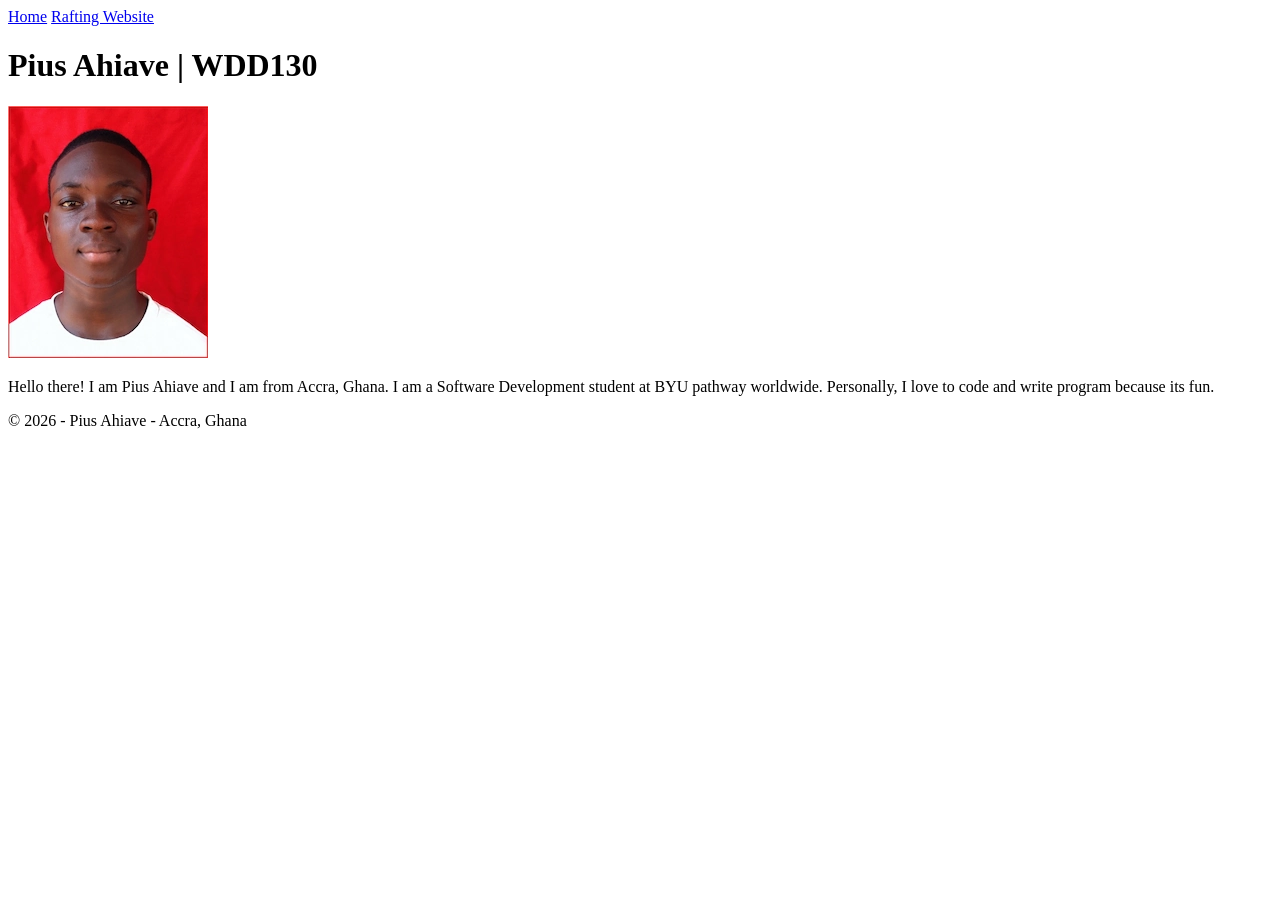
==== index.html @ 92c55962 "made corrections" ====
<!DOCTYPE html>
<html lang="en">

<head>
    <meta charset="UTF-8">
    <meta name="viewport" content="width=device-width, initial-scale=1.0">
    <title>Pius Ahiave | WDD 130</title>
</head>

<body>
    <header>
        <nav>
            <a href="#">Home</a>
            <a href="wwr/">Rafting Website</a>
        </nav>
    </header>
    <main>
        <h1>Pius Ahiave | WDD130</h1>
        <img src="images/profile.webp" alt="Pius Ahiave" width="200">
        <p>Hello there! I am Pius Ahiave and I am from Accra, Ghana. I am a Software Development
            student at BYU pathway
            worldwide. Personally, I love to
            code and write program because its fun. </p>
    </main>
    <footer>
        <p>© 2026 - Pius Ahiave - Accra, Ghana</p>
    </footer>
</body>

</html>
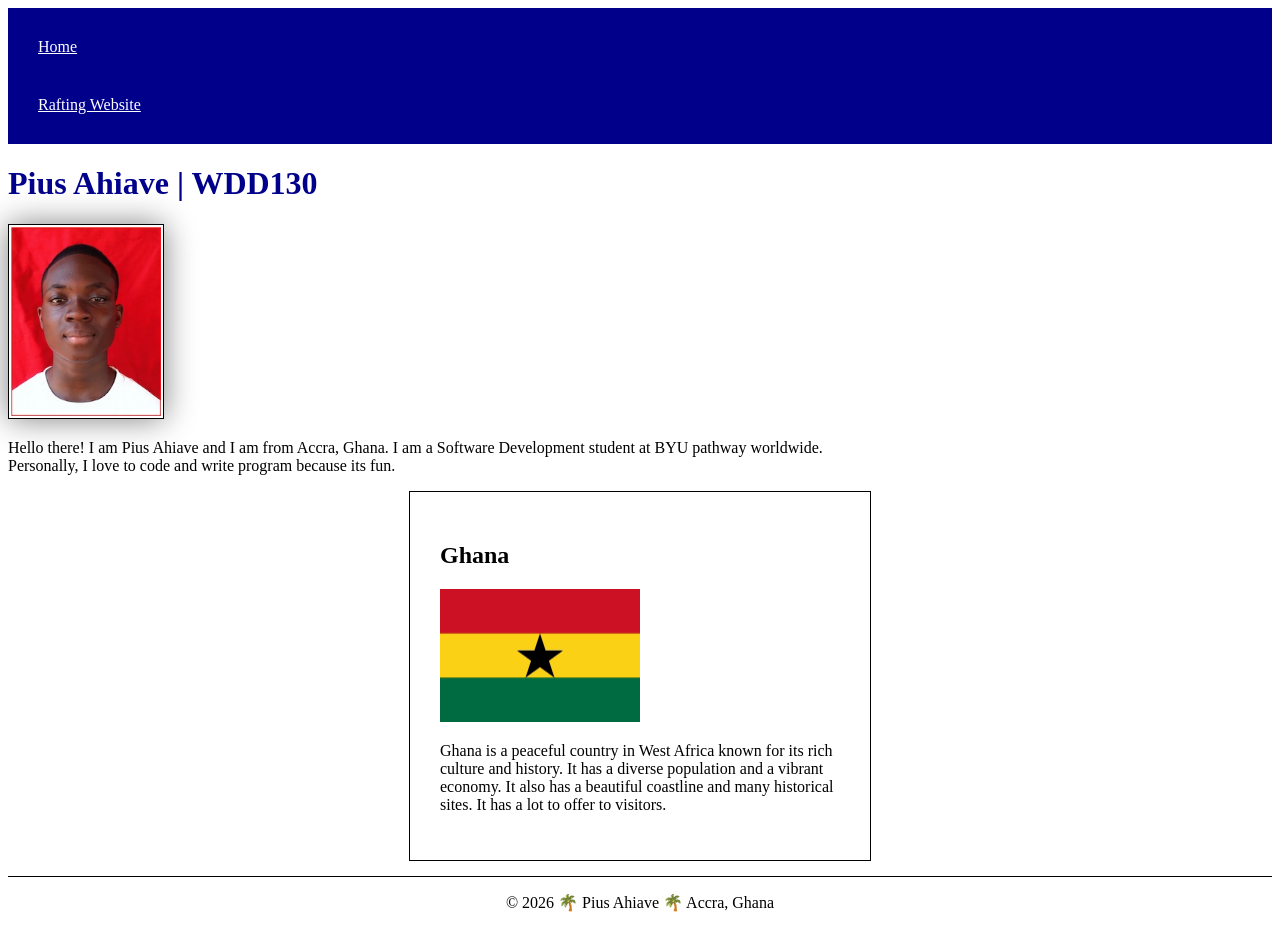
==== commit d08ea14c: "homepage enhancements" ====
--- a/index.html
+++ b/index.html
@@ -5,6 +5,9 @@
     <meta charset="UTF-8">
     <meta name="viewport" content="width=device-width, initial-scale=1.0">
     <title>Pius Ahiave | WDD 130</title>
+    <meta name="description" content="Basic html webpage programmed by Pius Ahiave with css enhancements">
+    <meta name="author" content="Pius Ahiave">
+    <link rel="stylesheet" href="styles/styles.css">
 </head>
 
 <body>
@@ -22,8 +25,15 @@
             worldwide. Personally, I love to
             code and write program because its fun. </p>
     </main>
+    <aside>
+        <h2>Ghana</h2>
+        <img src="images/Flag_of_Ghana.webp" alt="Flag of Ghana">
+        <p>Ghana is a peaceful country in West Africa known for its rich culture and history. It has a diverse
+            population and a vibrant economy. It also has a beautiful coastline and many historical sites. It has a lot
+            to offer to visitors.</p>
+    </aside>
     <footer>
-        <p>© 2026 - Pius Ahiave - Accra, Ghana</p>
+        <p>© 2026 🌴 Pius Ahiave 🌴 Accra, Ghana</p>
     </footer>
 </body>
 
--- a/styles/styles.css
+++ b/styles/styles.css
@@ -0,0 +1,50 @@
+nav {
+    background-color: darkblue;
+    padding: 10px;
+}
+
+nav a {
+    color: white;
+    display: block;
+    padding: 20px;
+}
+
+main {
+    max-width: 840px;
+}
+
+h1 {
+    color: darkblue;
+}
+
+main img {
+    width: 150px;
+    height: auto;
+    border: 1px solid black;
+    padding: 2px;
+    box-shadow: 0 0 30px gray;
+}
+
+p {
+    padding: 0;
+}
+
+aside {
+    width: 400px;
+    margin: auto;
+    border: 1px solid black;
+    padding: 30px;
+    background-color: ;
+    color: ;
+}
+
+aside img {
+    width: 200px;
+    height: auto;
+}
+
+footer {
+    margin-top: 15px;
+    border-top: 1px solid black;
+    text-align: center;
+}
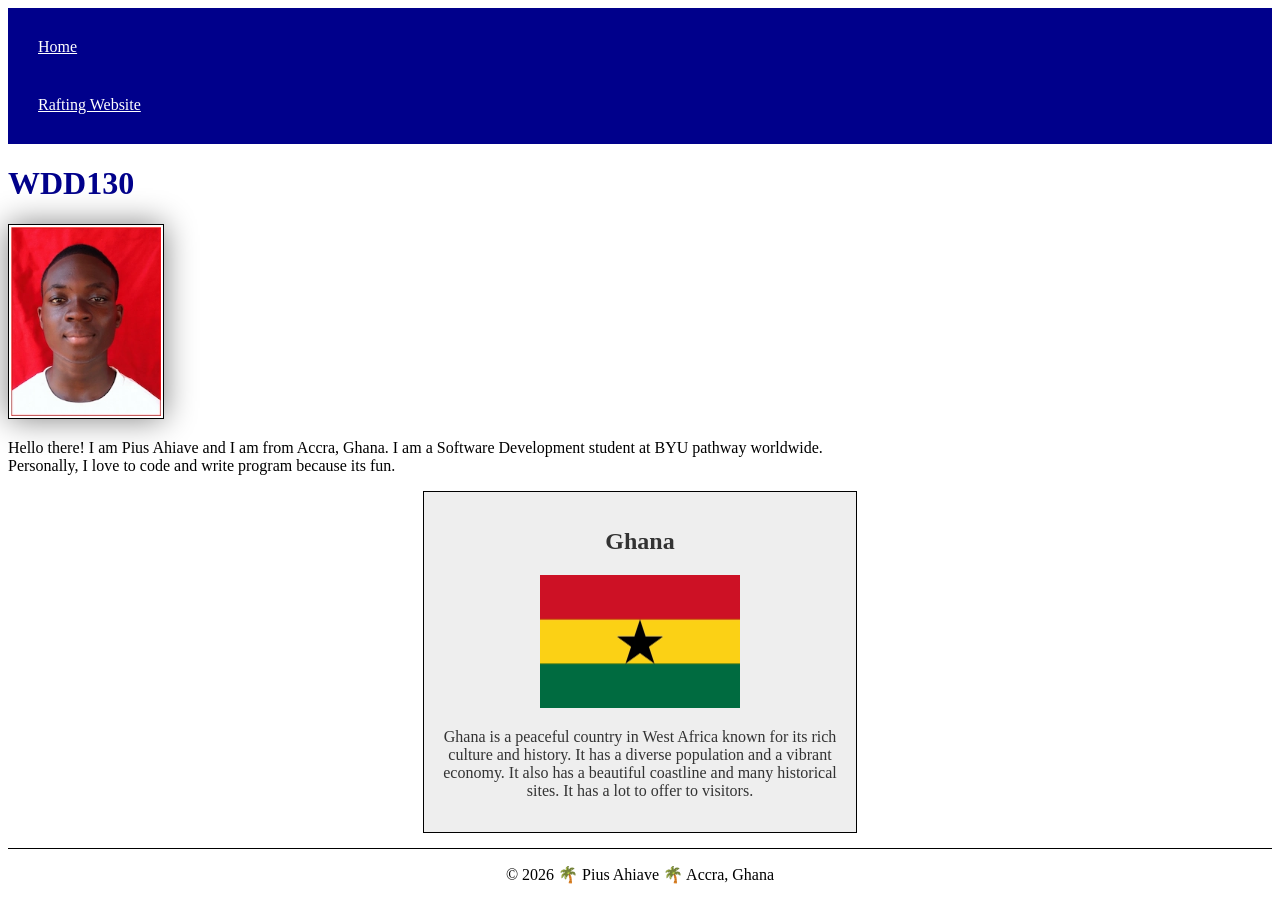
==== commit c9b61789: "h1 correction" ====
--- a/index.html
+++ b/index.html
@@ -18,7 +18,7 @@
         </nav>
     </header>
     <main>
-        <h1>Pius Ahiave | WDD130</h1>
+        <h1>WDD130</h1>
         <img src="images/profile.webp" alt="Pius Ahiave" width="200">
         <p>Hello there! I am Pius Ahiave and I am from Accra, Ghana. I am a Software Development
             student at BYU pathway
@@ -27,7 +27,7 @@
     </main>
     <aside>
         <h2>Ghana</h2>
-        <img src="images/Flag_of_Ghana.webp" alt="Flag of Ghana">
+        <img src="images/flag.webp" alt="Flag of Ghana">
         <p>Ghana is a peaceful country in West Africa known for its rich culture and history. It has a diverse
             population and a vibrant economy. It also has a beautiful coastline and many historical sites. It has a lot
             to offer to visitors.</p>
--- a/styles/styles.css
+++ b/styles/styles.css
@@ -33,9 +33,10 @@
     width: 400px;
     margin: auto;
     border: 1px solid black;
-    padding: 30px;
-    background-color: ;
-    color: ;
+    padding: 1rem;
+    background-color: #eee;
+    color: #333;
+    text-align: center;
 }
 
 aside img {
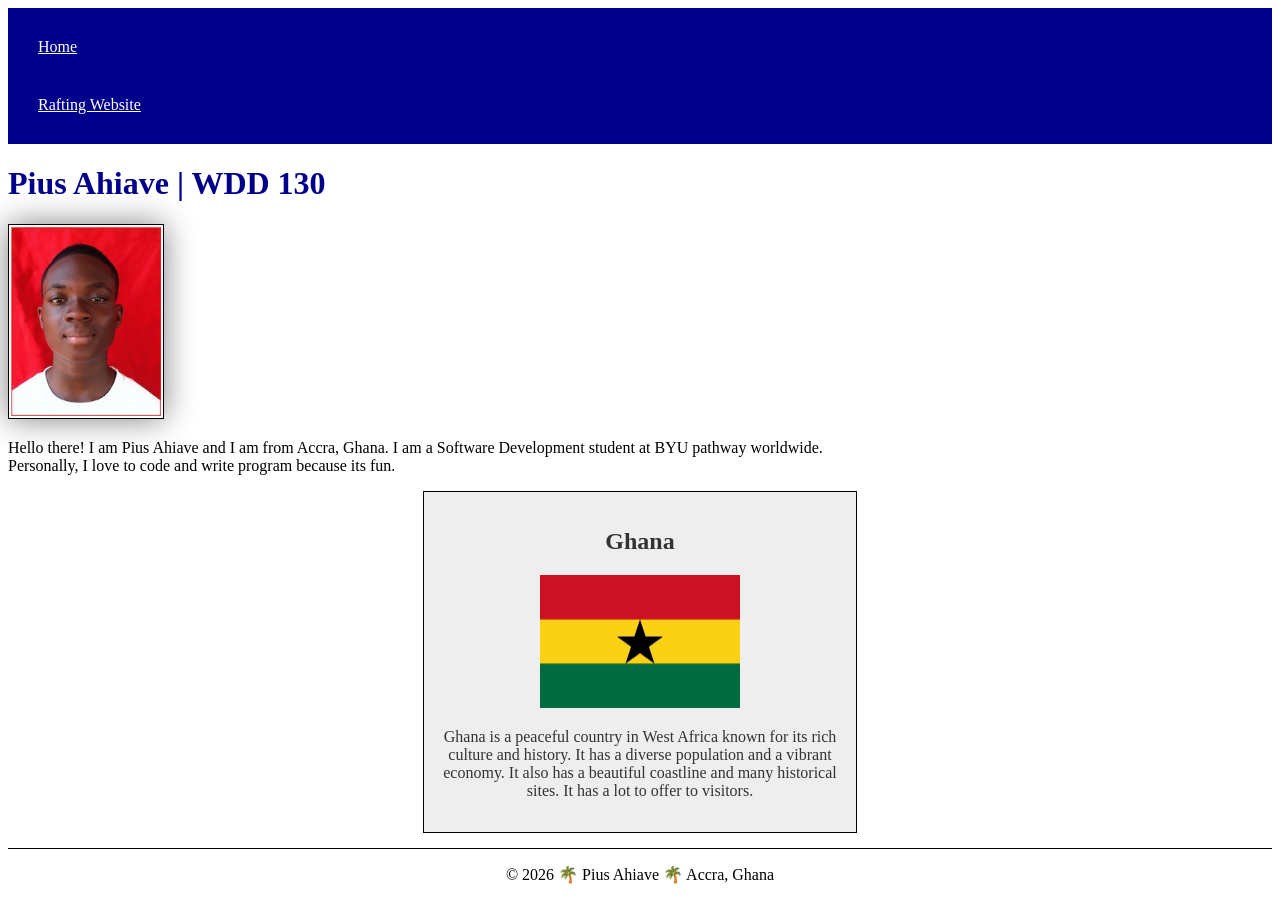
==== commit 3de32d5f: "h1 correction" ====
--- a/index.html
+++ b/index.html
@@ -18,7 +18,7 @@
         </nav>
     </header>
     <main>
-        <h1>WDD130</h1>
+        <h1>Pius Ahiave | WDD 130</h1>
         <img src="images/profile.webp" alt="Pius Ahiave" width="200">
         <p>Hello there! I am Pius Ahiave and I am from Accra, Ghana. I am a Software Development
             student at BYU pathway
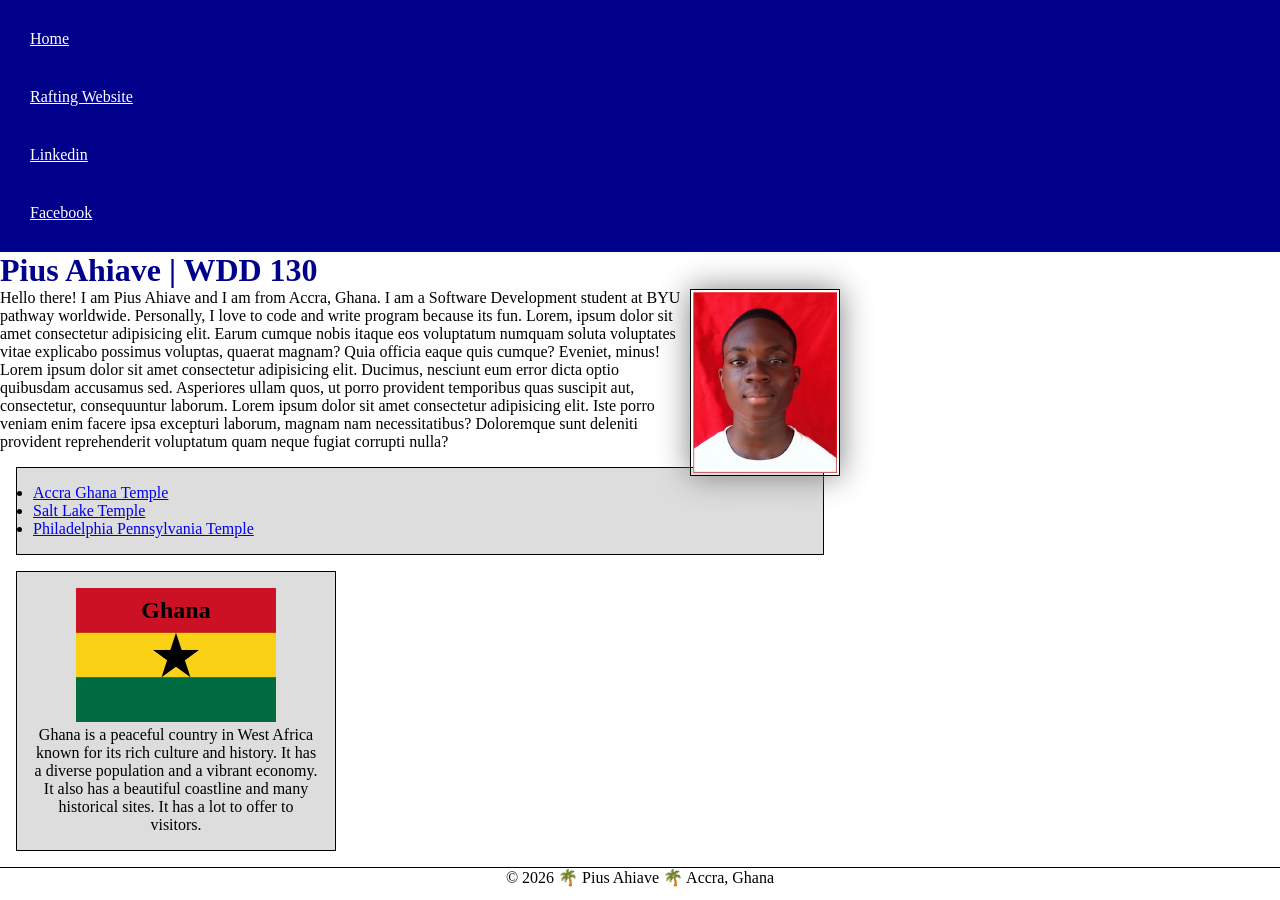
==== commit ed4de21a: "w03 code along" ====
--- a/index.html
+++ b/index.html
@@ -5,7 +5,8 @@
     <meta charset="UTF-8">
     <meta name="viewport" content="width=device-width, initial-scale=1.0">
     <title>Pius Ahiave | WDD 130</title>
-    <meta name="description" content="Basic html webpage programmed by Pius Ahiave with css enhancements">
+    <meta name="description"
+      content="Basic html webpage programmed by Pius Ahiave with css enhancements">
     <meta name="author" content="Pius Ahiave">
     <link rel="stylesheet" href="styles/styles.css">
 </head>
@@ -15,6 +16,8 @@
         <nav>
             <a href="#">Home</a>
             <a href="wwr/">Rafting Website</a>
+            <a href="https://linkedin.com">Linkedin</a>
+            <a href="https://facebook.com">Facebook</a>
         </nav>
     </header>
     <main>
@@ -23,13 +26,31 @@
         <p>Hello there! I am Pius Ahiave and I am from Accra, Ghana. I am a Software Development
             student at BYU pathway
             worldwide. Personally, I love to
-            code and write program because its fun. </p>
+            code and write program because its fun. Lorem, ipsum dolor sit amet consectetur
+            adipisicing elit. Earum cumque nobis itaque eos voluptatum numquam soluta voluptates
+            vitae explicabo possimus voluptas, quaerat magnam? Quia officia eaque quis cumque?
+            Eveniet, minus! Lorem ipsum dolor sit amet consectetur adipisicing elit. Ducimus,
+            nesciunt eum error dicta optio quibusdam accusamus sed. Asperiores ullam quos, ut porro
+            provident temporibus quas suscipit aut, consectetur, consequuntur laborum. Lorem ipsum
+            dolor sit amet consectetur adipisicing elit. Iste porro veniam enim facere ipsa
+            excepturi laborum, magnam nam necessitatibus? Doloremque sunt deleniti provident
+            reprehenderit voluptatum quam neque fugiat corrupti nulla?</p>
+        <ul class="box">
+            <li><a href="https://www.churchofjesuschrist.org/imgs/7cf8e8b9e5a5a1f379d4e2c9bc2166f9c6007aca/full/500%2C/0/default"
+                  target="_blank">Accra Ghana Temple</a></li>
+            <li><a href="https://www.churchofjesuschrist.org/imgs/64de5983126b11eca393eeeeac1e50dfc2db6c7e/full/500%2C/0/default"
+                  target="_blank">Salt Lake Temple</a></li>
+            <li><a href="https://www.churchofjesuschrist.org/imgs/c727b5bbc1ccd152cc0f39bb139e92b3d553a5ca/full/500%2C/0/default"
+                  target="_blank">Philadelphia Pennsylvania Temple</a></li>
+        </ul>
     </main>
-    <aside>
+    <aside class="box">
         <h2>Ghana</h2>
         <img src="images/flag.webp" alt="Flag of Ghana">
-        <p>Ghana is a peaceful country in West Africa known for its rich culture and history. It has a diverse
-            population and a vibrant economy. It also has a beautiful coastline and many historical sites. It has a lot
+        <p>Ghana is a peaceful country in West Africa known for its rich culture and history. It has
+            a diverse
+            population and a vibrant economy. It also has a beautiful coastline and many historical
+            sites. It has a lot
             to offer to visitors.</p>
     </aside>
     <footer>
--- a/styles/styles.css
+++ b/styles/styles.css
@@ -1,5 +1,17 @@
+:root {
+    --background-color: darkblue;
+    --height: auto;
+    --border: 1px solid black;
+}
+
+* {
+    margin: 0;
+    padding: 0;
+    box-sizing: border-box;
+}
+
 nav {
-    background-color: darkblue;
+    background-color: var(--background-color);
     padding: 10px;
 }
 
@@ -14,15 +26,16 @@
 }
 
 h1 {
-    color: darkblue;
+    color: var(--background-color);
 }
 
 main img {
     width: 150px;
     height: auto;
-    border: 1px solid black;
+    border: var(--border);
     padding: 2px;
     box-shadow: 0 0 30px gray;
+    float: right;
 }
 
 p {
@@ -30,13 +43,16 @@
 }
 
 aside {
-    width: 400px;
-    margin: auto;
-    border: 1px solid black;
-    padding: 1rem;
-    background-color: #eee;
-    color: #333;
+    width: 20rem;
     text-align: center;
+    position: relative;
+}
+
+aside h2 {
+    position: absolute;
+    top: 25px;
+    right: 5px;
+    left: 5px;
 }
 
 aside img {
@@ -46,6 +62,16 @@
 
 footer {
     margin-top: 15px;
-    border-top: 1px solid black;
+    border-top: var(--border);
     text-align: center;
+}
+
+/* Class selectors */
+
+.box {
+    margin: 1rem;
+    border: var(--border);
+    padding: 1rem;
+    background-color: #ddd;
+    color: #000;
 }
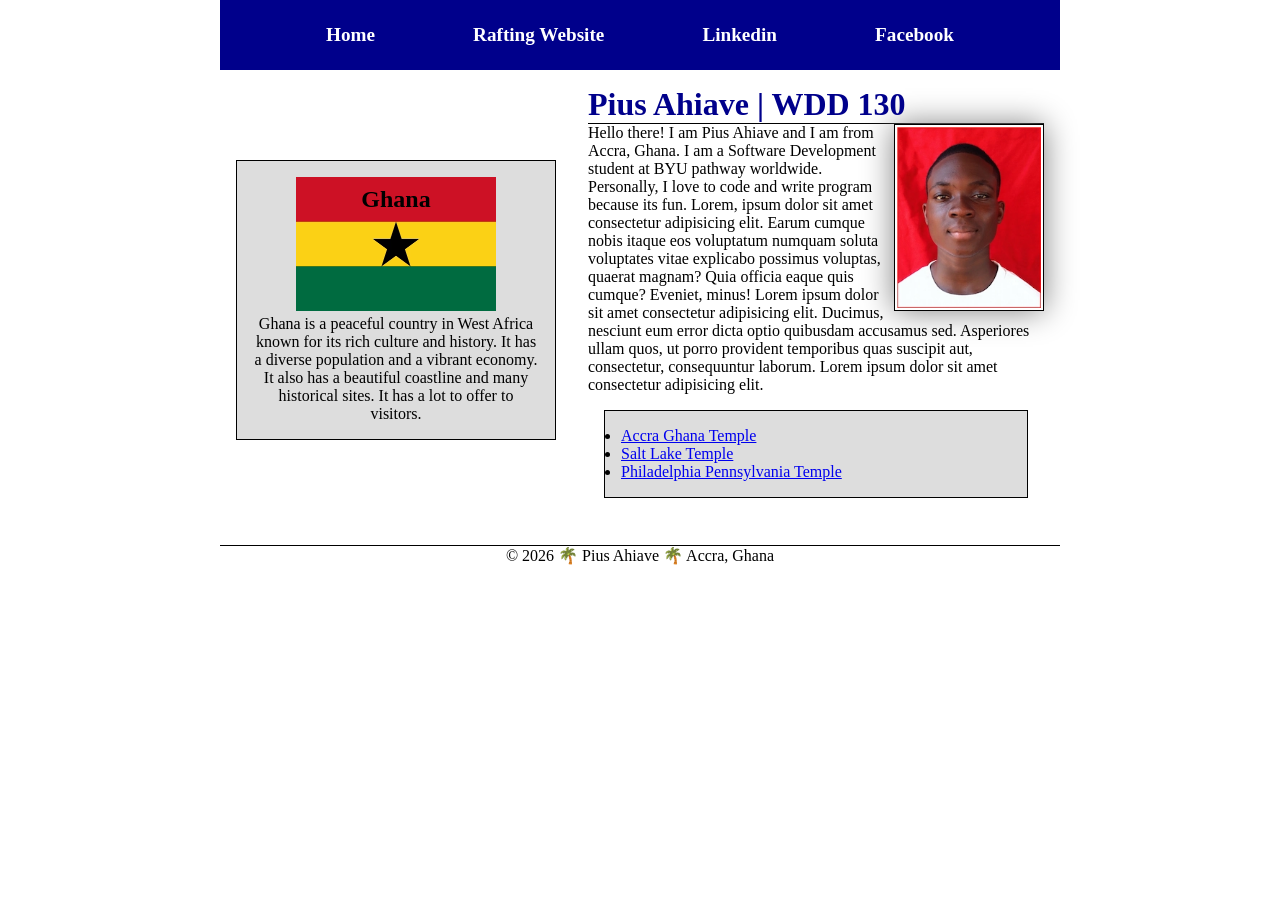
==== commit 31cd2dd3: "w04 code along activity" ====
--- a/index.html
+++ b/index.html
@@ -20,39 +20,44 @@
             <a href="https://facebook.com">Facebook</a>
         </nav>
     </header>
-    <main>
-        <h1>Pius Ahiave | WDD 130</h1>
-        <img src="images/profile.webp" alt="Pius Ahiave" width="200">
-        <p>Hello there! I am Pius Ahiave and I am from Accra, Ghana. I am a Software Development
-            student at BYU pathway
-            worldwide. Personally, I love to
-            code and write program because its fun. Lorem, ipsum dolor sit amet consectetur
-            adipisicing elit. Earum cumque nobis itaque eos voluptatum numquam soluta voluptates
-            vitae explicabo possimus voluptas, quaerat magnam? Quia officia eaque quis cumque?
-            Eveniet, minus! Lorem ipsum dolor sit amet consectetur adipisicing elit. Ducimus,
-            nesciunt eum error dicta optio quibusdam accusamus sed. Asperiores ullam quos, ut porro
-            provident temporibus quas suscipit aut, consectetur, consequuntur laborum. Lorem ipsum
-            dolor sit amet consectetur adipisicing elit. Iste porro veniam enim facere ipsa
-            excepturi laborum, magnam nam necessitatibus? Doloremque sunt deleniti provident
-            reprehenderit voluptatum quam neque fugiat corrupti nulla?</p>
-        <ul class="box">
-            <li><a href="https://www.churchofjesuschrist.org/imgs/7cf8e8b9e5a5a1f379d4e2c9bc2166f9c6007aca/full/500%2C/0/default"
-                  target="_blank">Accra Ghana Temple</a></li>
-            <li><a href="https://www.churchofjesuschrist.org/imgs/64de5983126b11eca393eeeeac1e50dfc2db6c7e/full/500%2C/0/default"
-                  target="_blank">Salt Lake Temple</a></li>
-            <li><a href="https://www.churchofjesuschrist.org/imgs/c727b5bbc1ccd152cc0f39bb139e92b3d553a5ca/full/500%2C/0/default"
-                  target="_blank">Philadelphia Pennsylvania Temple</a></li>
-        </ul>
-    </main>
-    <aside class="box">
-        <h2>Ghana</h2>
-        <img src="images/flag.webp" alt="Flag of Ghana">
-        <p>Ghana is a peaceful country in West Africa known for its rich culture and history. It has
-            a diverse
-            population and a vibrant economy. It also has a beautiful coastline and many historical
-            sites. It has a lot
-            to offer to visitors.</p>
-    </aside>
+    <div class="grid">
+        <main>
+            <h1>Pius Ahiave | WDD 130</h1>
+            <img src="images/profile.webp" alt="Pius Ahiave" width="200">
+            <p>Hello there! I am Pius Ahiave and I am from Accra, Ghana. I am a Software Development
+                student at BYU pathway
+                worldwide. Personally, I love to
+                code and write program because its fun. Lorem, ipsum dolor sit amet consectetur
+                adipisicing elit. Earum cumque nobis itaque eos voluptatum numquam soluta voluptates
+                vitae explicabo possimus voluptas, quaerat magnam? Quia officia eaque quis cumque?
+                Eveniet, minus! Lorem ipsum dolor sit amet consectetur adipisicing elit. Ducimus,
+                nesciunt eum error dicta optio quibusdam accusamus sed. Asperiores ullam quos, ut
+                porro
+                provident temporibus quas suscipit aut, consectetur, consequuntur laborum. Lorem
+                ipsum
+                dolor sit amet consectetur adipisicing elit.
+            </p>
+            <ul class="box">
+                <li><a href="https://www.churchofjesuschrist.org/imgs/7cf8e8b9e5a5a1f379d4e2c9bc2166f9c6007aca/full/500%2C/0/default"
+                      target="_blank">Accra Ghana Temple</a></li>
+                <li><a href="https://www.churchofjesuschrist.org/imgs/64de5983126b11eca393eeeeac1e50dfc2db6c7e/full/500%2C/0/default"
+                      target="_blank">Salt Lake Temple</a></li>
+                <li><a href="https://www.churchofjesuschrist.org/imgs/c727b5bbc1ccd152cc0f39bb139e92b3d553a5ca/full/500%2C/0/default"
+                      target="_blank">Philadelphia Pennsylvania Temple</a></li>
+            </ul>
+        </main>
+        <aside class="box">
+            <h2>Ghana</h2>
+            <img src="images/flag.webp" alt="Flag of Ghana">
+            <p>Ghana is a peaceful country in West Africa known for its rich culture and history. It
+                has
+                a diverse
+                population and a vibrant economy. It also has a beautiful coastline and many
+                historical
+                sites. It has a lot
+                to offer to visitors.</p>
+        </aside>
+    </div>
     <footer>
         <p>© 2026 🌴 Pius Ahiave 🌴 Accra, Ghana</p>
     </footer>
--- a/styles/styles.css
+++ b/styles/styles.css
@@ -10,23 +10,50 @@
     box-sizing: border-box;
 }
 
+header,
+.grid,
+footer {
+    max-width: 840px;
+    margin: 0 auto;
+}
+
 nav {
+    display: flex;
+    justify-content: space-evenly;
+    align-items: center;
     background-color: var(--background-color);
-    padding: 10px;
+    padding: 1rem;
 }
 
 nav a {
+    display: block;
+    text-decoration: none;
     color: white;
-    display: block;
-    padding: 20px;
+    padding: 0.5rem;
+    font-size: 1.2rem;
+    font-weight: 700;
+}
+
+.grid {
+    display: grid;
+    align-items: center;
 }
 
 main {
-    max-width: 840px;
+    grid-column: 2/3;
+    margin: 1rem;
+}
+
+aside {
+    width: 20rem;
+    position: relative;
+    grid-column: 1/2;
+    grid-row: 1/2;
 }
 
 h1 {
     color: var(--background-color);
+    border-bottom: var(--border);
 }
 
 main img {
